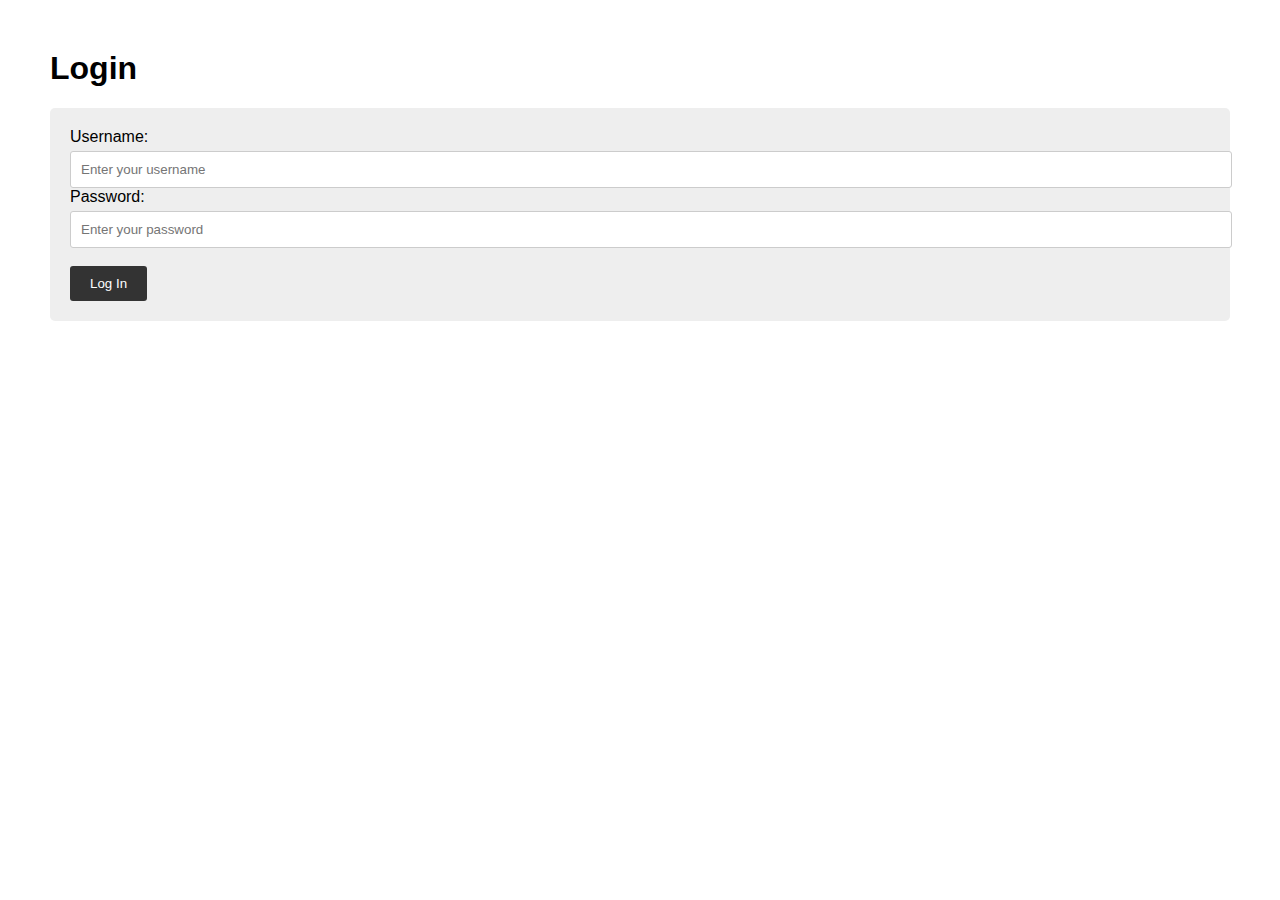
==== login.html @ d2922c85 "Login Page Added" ====
<!DOCTYPE html>
<html lang="en">
<head>
  <meta charset="UTF-8">
  <meta name="viewport" content="width=device-width, initial-scale=1.0">
  <title>Login</title>
  <style>
    body {
        font-family: 'Poppins', sans-serif;
        margin: 50px;
      }
      
      form {
        background-color: #eee;
        padding: 20px;
        border-radius: 5px;
      }
      
      label {
        display: block;
        margin-bottom: 5px;
      }
      
      input[type="text"], input[type="password"] {
        width: 100%;
        padding: 10px;
        border: 1px solid #ccc;
        border-radius: 3px;
      }
      
      button[type="submit"] {
        background-color: #333;
        color: white;
        padding: 10px 20px;
        border: none;
        border-radius: 3px;
        cursor: pointer;
      }
      
      #error-message {
        color: red;
        display: none;
      }</style>
</head>
<body>
  <h1>Login</h1>
  <form action="#">
    <label for="username">Username:</label>
    <input type="text" id="username" name="username" placeholder="Enter your username">
    <label for="password">Password:</label>
    <input type="password" id="password" name="password" placeholder="Enter your password">
    <br>
    <br>
    <button type="submit">Log In</button>
  </form>
  <p id="error-message"></p>

  <script>
    const form = document.querySelector('form');
const usernameInput = document.getElementById('username');
const passwordInput = document.getElementById('password');
const errorMessage = document.getElementById('error-message');
const users = {
  admin: { password: 'password' },
  NTNB: { password: 'Jihad4952' },
  User: { password: 'user1' },
};


form.addEventListener('submit', (event) => {
  event.preventDefault();

  // Validate username and password
  if (!usernameInput.value || !passwordInput.value) {
    errorMessage.textContent = 'Please enter your username and password.';
    errorMessage.style.display = 'block';
    return;
  }

  // Send login information to server (replace with actual server communication)
  if (users.hasOwnProperty(usernameInput.value) && users[usernameInput.value].password === passwordInput.value) {
  // Login successful
    window.location.href = 'index.html';
  }
 
  else {
    // Login failed
    errorMessage.textContent = 'Invalid username or password.';
    errorMessage.style.display = 'block';
  }
});

  </script>
</body>
</html>
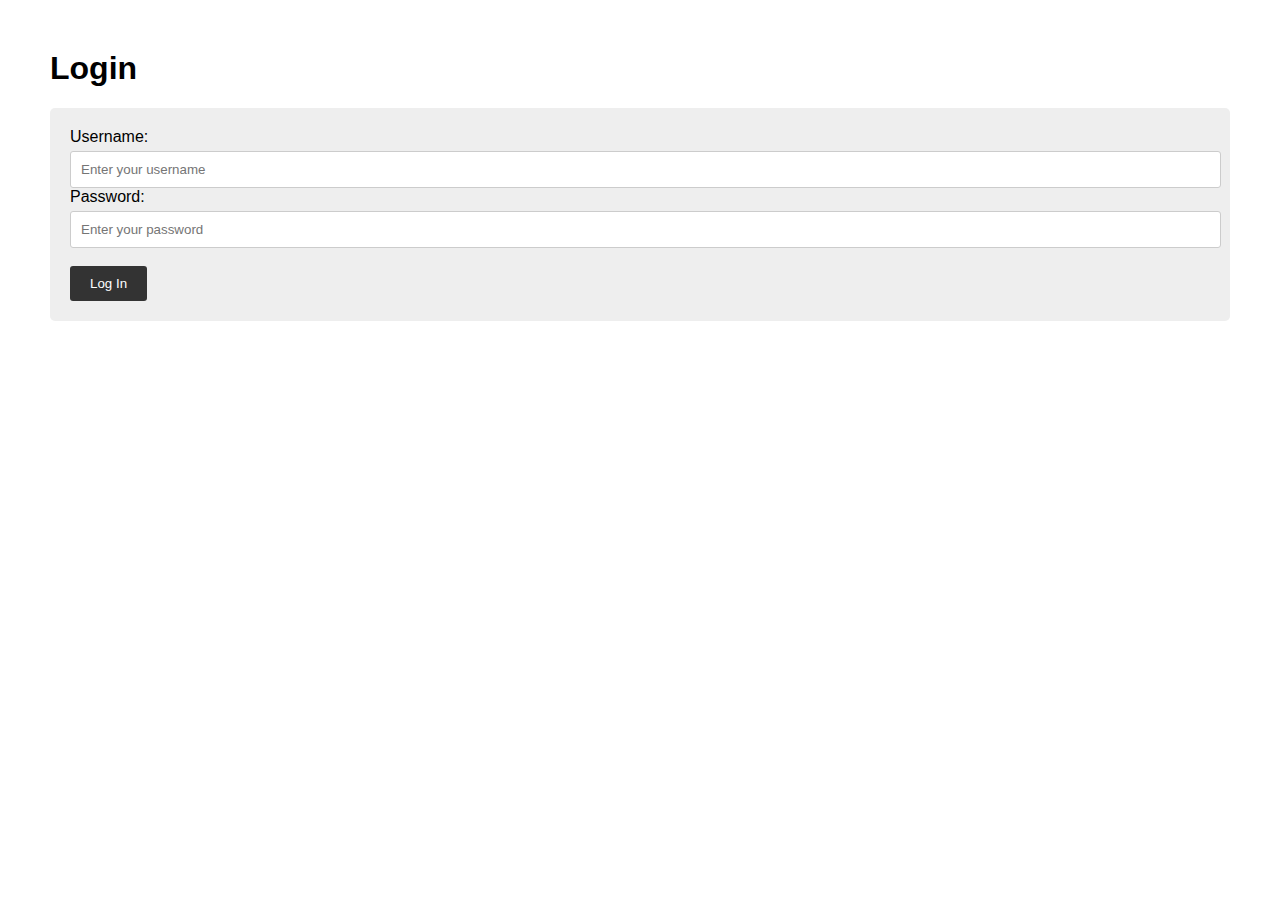
==== commit 3f572f6c: "Login user added" ====
--- a/login.html
+++ b/login.html
@@ -4,6 +4,7 @@
   <meta charset="UTF-8">
   <meta name="viewport" content="width=device-width, initial-scale=1.0">
   <title>Login</title>
+ 
   <style>
     body {
         font-family: 'Poppins', sans-serif;
@@ -22,7 +23,8 @@
       }
       
       input[type="text"], input[type="password"] {
-        width: 100%;
+        width: 99%;
+       
         padding: 10px;
         border: 1px solid #ccc;
         border-radius: 3px;
@@ -32,6 +34,7 @@
         background-color: #333;
         color: white;
         padding: 10px 20px;
+      
         border: none;
         border-radius: 3px;
         cursor: pointer;
@@ -54,42 +57,7 @@
     <button type="submit">Log In</button>
   </form>
   <p id="error-message"></p>
-
-  <script>
-    const form = document.querySelector('form');
-const usernameInput = document.getElementById('username');
-const passwordInput = document.getElementById('password');
-const errorMessage = document.getElementById('error-message');
-const users = {
-  admin: { password: 'password' },
-  NTNB: { password: 'Jihad4952' },
-  User: { password: 'user1' },
-};
-
-
-form.addEventListener('submit', (event) => {
-  event.preventDefault();
-
-  // Validate username and password
-  if (!usernameInput.value || !passwordInput.value) {
-    errorMessage.textContent = 'Please enter your username and password.';
-    errorMessage.style.display = 'block';
-    return;
-  }
-
-  // Send login information to server (replace with actual server communication)
-  if (users.hasOwnProperty(usernameInput.value) && users[usernameInput.value].password === passwordInput.value) {
-  // Login successful
-    window.location.href = 'index.html';
-  }
+<script src="script.js"></script>
  
-  else {
-    // Login failed
-    errorMessage.textContent = 'Invalid username or password.';
-    errorMessage.style.display = 'block';
-  }
-});
-
-  </script>
 </body>
 </html>
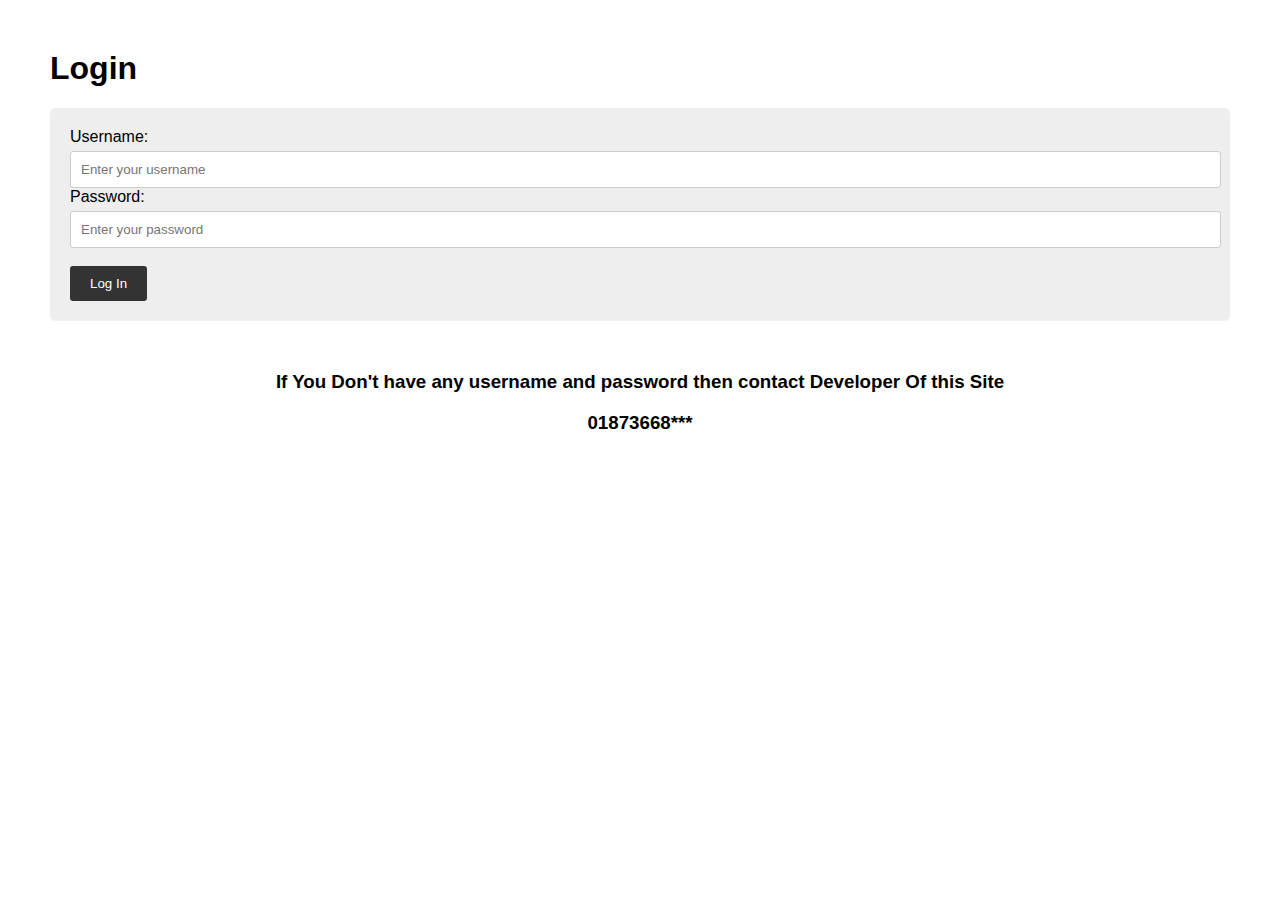
==== commit 49549162: "Navigation Update" ====
--- a/login.html
+++ b/login.html
@@ -43,7 +43,13 @@
       #error-message {
         color: red;
         display: none;
-      }</style>
+      }
+      #Footer-one{
+        margin-top: 50px;
+    text-align: center;
+      }
+
+      </style>
 </head>
 <body>
   <h1>Login</h1>
@@ -57,6 +63,13 @@
     <button type="submit">Log In</button>
   </form>
   <p id="error-message"></p>
+
+<div > <Footer id="Footer-one">
+     <h3> If You Don't have any username and password then contact Developer Of this Site</h3><h3>01873668***</h3>
+  
+  </Footer>
+</div>
+ 
 <script src="script.js"></script>
  
 </body>
